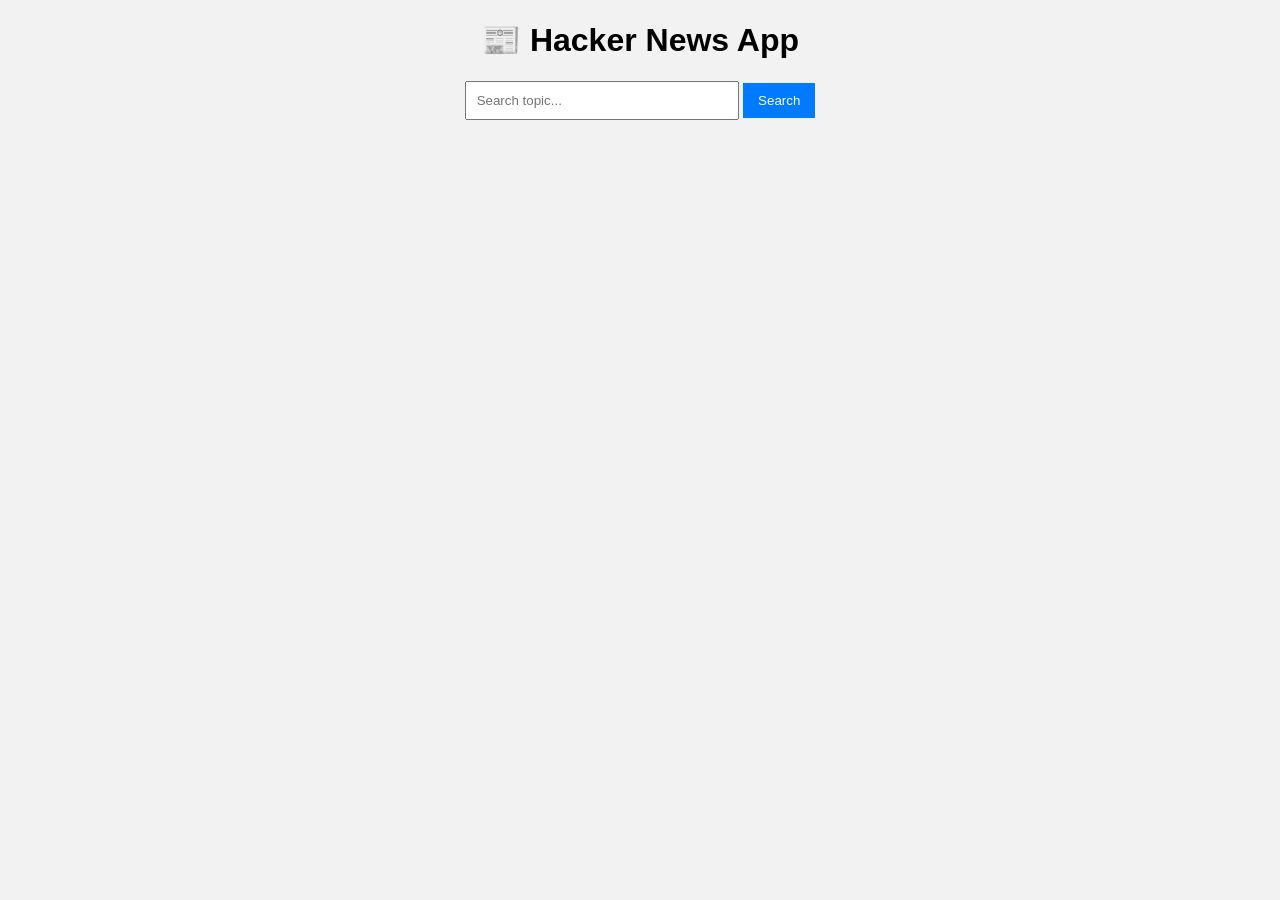
==== News App/index.html @ 44d0a7fa "Create index.html" ====
<!DOCTYPE html>
<html>
<head>
  <title> News App</title>

  <style>
    body{
      font-family: Arial;
      text-align:center;
      background:#f2f2f2;
    }

    input{
      padding:10px;
      width:250px;
    }

    button{
      padding:10px 15px;
      background:#007bff;
      color:white;
      border:none;
      cursor:pointer;
    }

    #newsContainer{
      display:grid;
      grid-template-columns:repeat(auto-fit,minmax(250px,1fr));
      gap:15px;
      padding:20px;
    }

    .card{
      background:white;
      padding:15px;
      border-radius:10px;
      box-shadow:0 2px 10px rgba(0,0,0,0.1);
    }

    a{
      color:#007bff;
      text-decoration:none;
    }
  </style>

</head>

<body>

<h1>📰 Hacker News App</h1>

<input id="searchInput" placeholder="Search topic...">
<button onclick="searchNews()">Search</button>

<div id="newsContainer"></div>

<script src="script.js"></script>

</body>
</html>
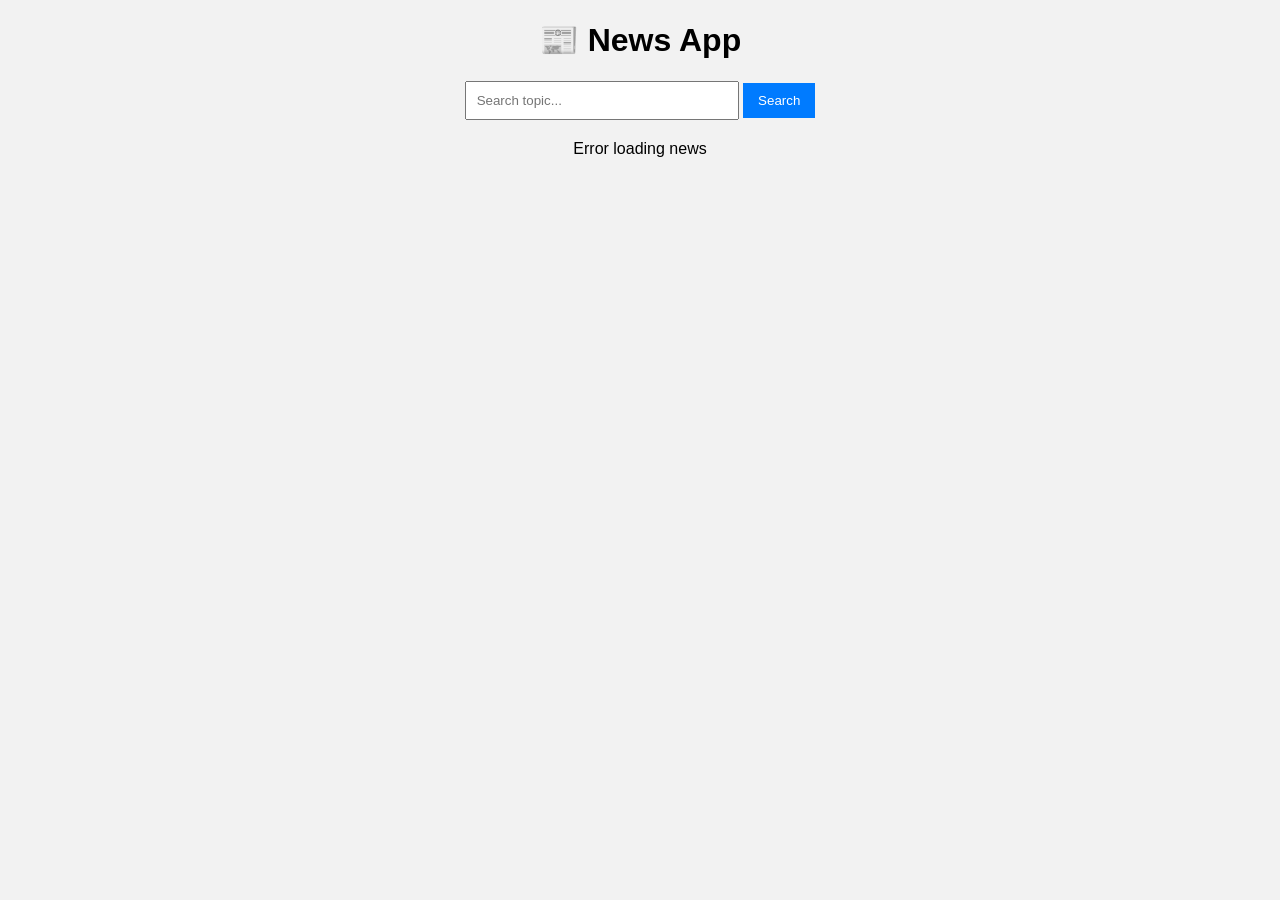
==== commit 9ef57663: "Rename app title from 'Hacker News App' to 'News App'" ====
--- a/News App/index.html
+++ b/News App/index.html
@@ -47,7 +47,7 @@
 
 <body>
 
-<h1>📰 Hacker News App</h1>
+<h1>📰 News App</h1>
 
 <input id="searchInput" placeholder="Search topic...">
 <button onclick="searchNews()">Search</button>
